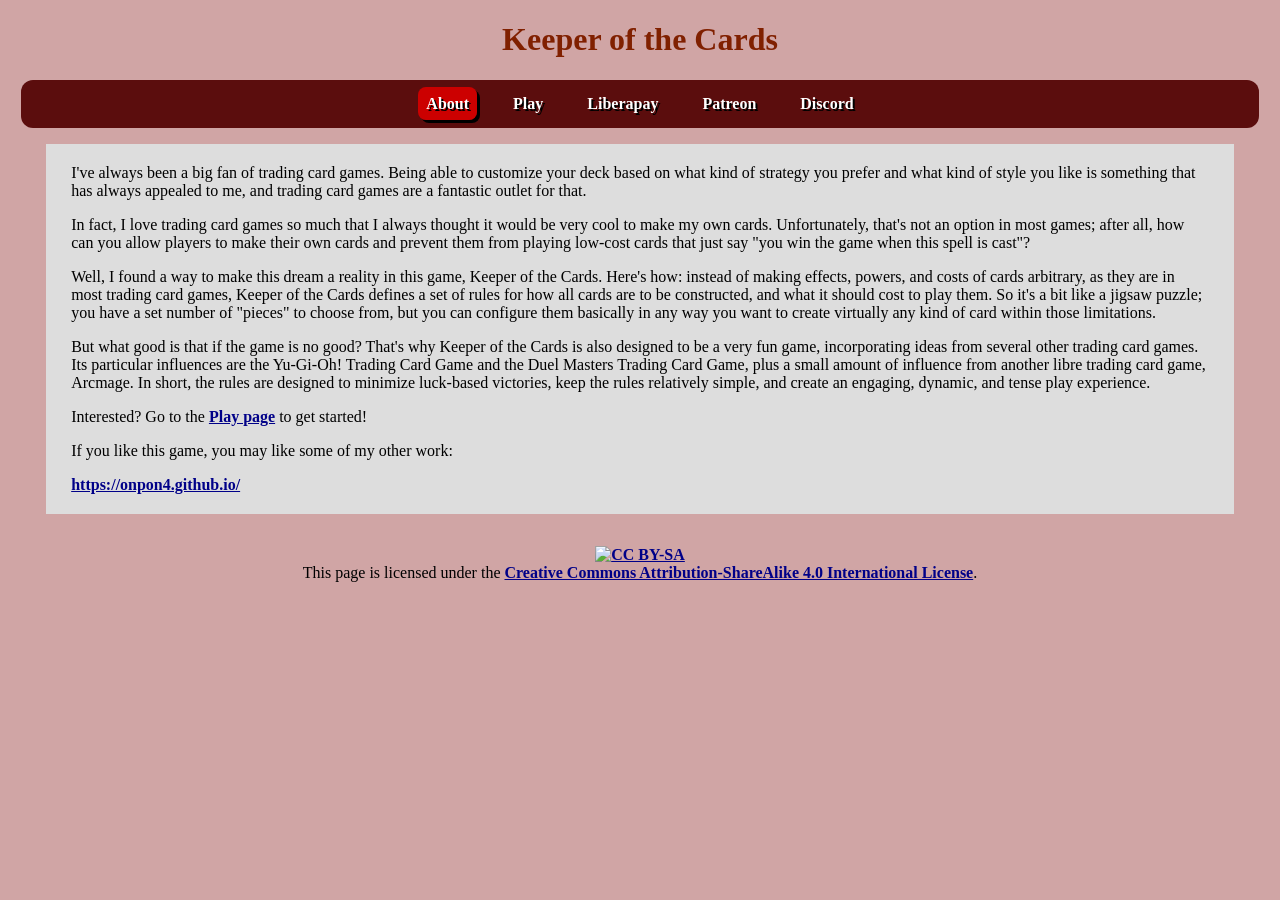
==== index.html @ 3a7cf23c ""Discord Server" -> "Discord"" ====
<!DOCTYPE html>
<html lang="en">

<head>
    <title>About - Keeper of the Cards</title>
    <meta name="description" content="The ultimate DIY trading card game" />
    <meta name="keywords" content="kotc" />
    <meta http-equiv="content-type" content="text/html; charset=utf-8" />
    <meta name="viewport" content="width=device-width, initial-scale=1.0">
    <link rel="stylesheet" type="text/css" href="style.css" />
    <link rel="icon" type="image/png" href="favicon.png" />
</head>

<body>
    <h1 class="header">Keeper of the Cards</h1>
    <nav class="header">
        <ul>
            <li class="current"><a href="index.html">About</a></li>
            <li><a href="play.html">Play</a></li>
            <li><a href="https://liberapay.com/diligentcircle/">Liberapay</a></li>
            <li><a href="https://www.patreon.com/diligentcircle">Patreon</a></li>
            <li><a href="https://discord.gg/PrUugKg">Discord</a></li>
        </ul>
    </nav>

    <main>
        <p>I've always been a big fan of trading card games. Being able to customize your deck based on what kind of strategy you prefer and what kind of style you like is something that has always appealed to me, and trading card games are a fantastic outlet for that.</p>
        <p>In fact, I love trading card games so much that I always thought it would be very cool to make my own cards. Unfortunately, that's not an option in most games; after all, how can you allow players to make their own cards and prevent them from playing low-cost cards that just say "you win the game when this spell is cast"?</p>
        <p>Well, I found a way to make this dream a reality in this game, Keeper of the Cards. Here's how: instead of making effects, powers, and costs of cards arbitrary, as they are in most trading card games, Keeper of the Cards defines a set of rules for how all cards are to be constructed, and what it should cost to play them. So it's a bit like a jigsaw puzzle; you have a set number of "pieces" to choose from, but you can configure them basically in any way you want to create virtually any kind of card within those limitations.</p>
        <p>But what good is that if the game is no good? That's why Keeper of the Cards is also designed to be a very fun game, incorporating ideas from several other trading card games. Its particular influences are the Yu-Gi-Oh! Trading Card Game and the Duel Masters Trading Card Game, plus a small amount of influence from another libre trading card game, Arcmage. In short, the rules are designed to minimize luck-based victories, keep the rules relatively simple, and create an engaging, dynamic, and tense play experience.</p>
        <p>Interested? Go to the <a href="play.html">Play page</a> to get started!</p>
        <p>If you like this game, you may like some of my other work:</p>
        <p><a href="https://onpon4.github.io/">https://onpon4.github.io/</a></p>
    </main>

    <div class="footer">
        <a rel="license" href="https://creativecommons.org/licenses/by-sa/4.0/"><img alt="CC BY-SA" style="border-width:0" src="https://i.creativecommons.org/l/by-sa/3.0/88x31.png" /></a><br />This page is licensed under the <a rel="license" href="https://creativecommons.org/licenses/by-sa/4.0/">Creative Commons Attribution-ShareAlike 4.0 International License</a>.
    </div>
</body>

</html>
---- style.css ----
body
{
    color: black;
    background: #D0A5A5;
}

h1.header
{
    color: #802000;
    text-align: center;
}

a
{
    color: #008;
    font-weight: bold;
    text-decoration: underline;
}

a:visited
{
    color: #408;
}

a:hover
{
    color: #C00;
    font-weight: bold;
    text-decoration: none;
}

nav.header
{
    background: #5B0D0D;
    border-style: hidden;
    border-radius: 12px;
    width: 94%;
    margin-left: auto;
    margin-right: auto;
    padding-left: 2%;
    padding-right: 2%;
    padding-top: 0px;
    padding-bottom: 0px;
    float: none;
    line-height: 300%;
    text-align: center;
    text-shadow: 2px 2px black;
}

nav.header ul
{
    width: 100%;
    margin-left: 0px;
    margin-right: 0px;
    padding-left: 0px;
    padding-right: 0px;
}

nav.header li
{
    display: inline;
    list-style: none;
}

nav.header a, nav.header a:hover, nav.header a:visited
{
    color: white;
    font-weight: bold;
    text-decoration: none;
    padding-left: 8px;
    padding-right: 8px;
    padding-top: 8px;
    padding-bottom: 8px;
    border-style: hidden;
    border-radius: 8px;
    margin-left: 12px;
    margin-right: 12px;
}

nav.header li.current a, nav.header a:hover
{
    background: #C00;
    box-shadow: 3px 3px black;
}

main
{
    background: #DDD;
    width: 90%;
    margin-left: 3%;
    margin-right: 3%;
    padding-left: 2%;
    padding-right: 2%;
    padding-top: 4px;
    padding-bottom: 4px;
    overflow: auto;
}

.floating
{
    float: right;
    max-width: 40%;
    padding-left: 16px;
    padding-top: 16px;
    padding-bottom: 16px;
}

.gameslist
{
    width: 100%;
    margin-top: 12px;
    margin-bottom: 12px;
    padding-top: 4px;
    padding-bottom: 4px;
    overflow: auto;
    font-size: x-large;
    text-align: center;
}

.gameslist img
{
    display: block;
    float: left;
    width: 24%;
    margin-left: 0.5%;
    margin-right: 0.5%;
    margin-top: 0.5%;
    margin-bottom: 0.5%;
}

.footer
{
    width: 100%;
    margin-top: 32px;
    text-align: center;
}
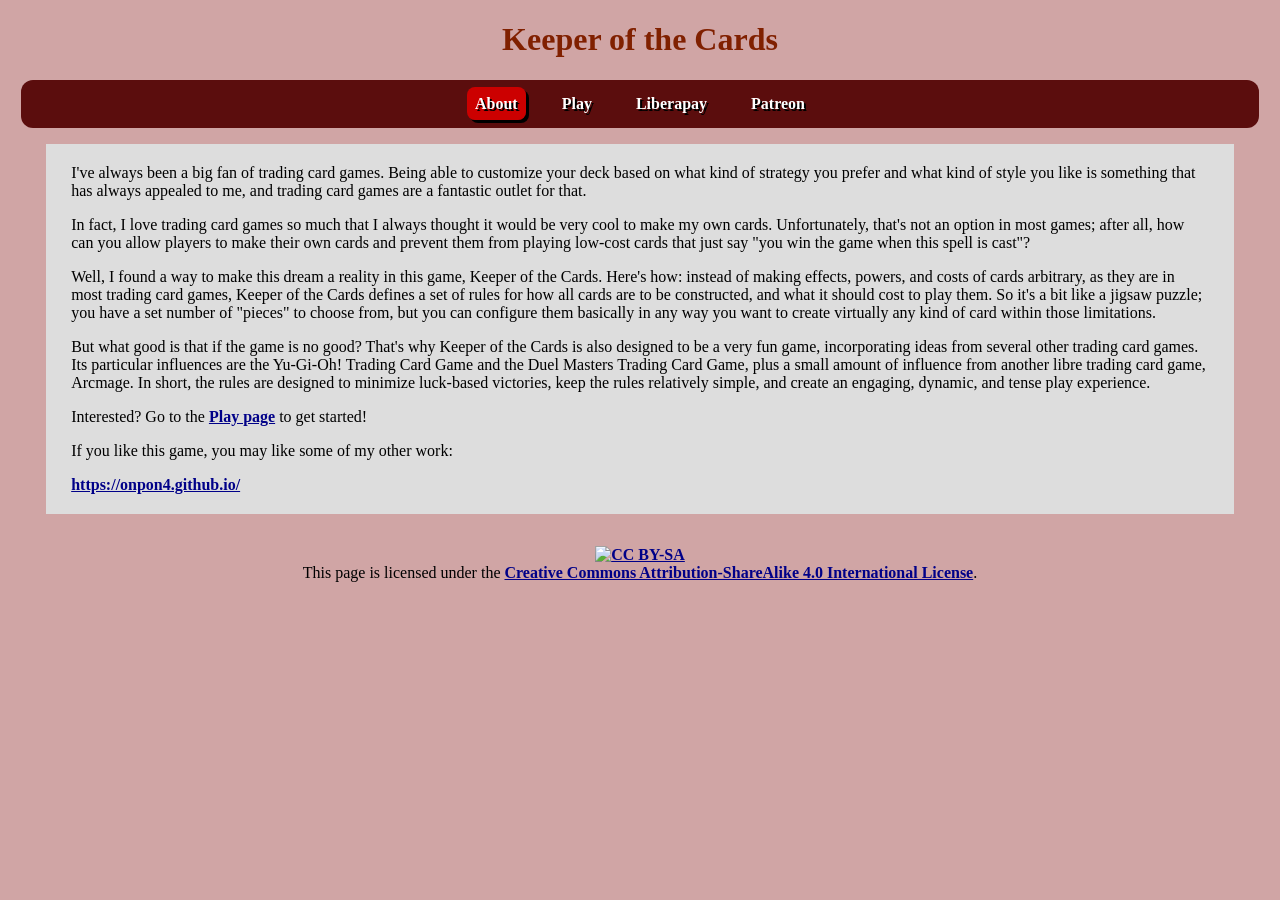
==== commit f8ee9dfd: "Removed Discord link" ====
--- a/index.html
+++ b/index.html
@@ -19,7 +19,6 @@
             <li><a href="play.html">Play</a></li>
             <li><a href="https://liberapay.com/diligentcircle/">Liberapay</a></li>
             <li><a href="https://www.patreon.com/diligentcircle">Patreon</a></li>
-            <li><a href="https://discord.gg/PrUugKg">Discord</a></li>
         </ul>
     </nav>
 
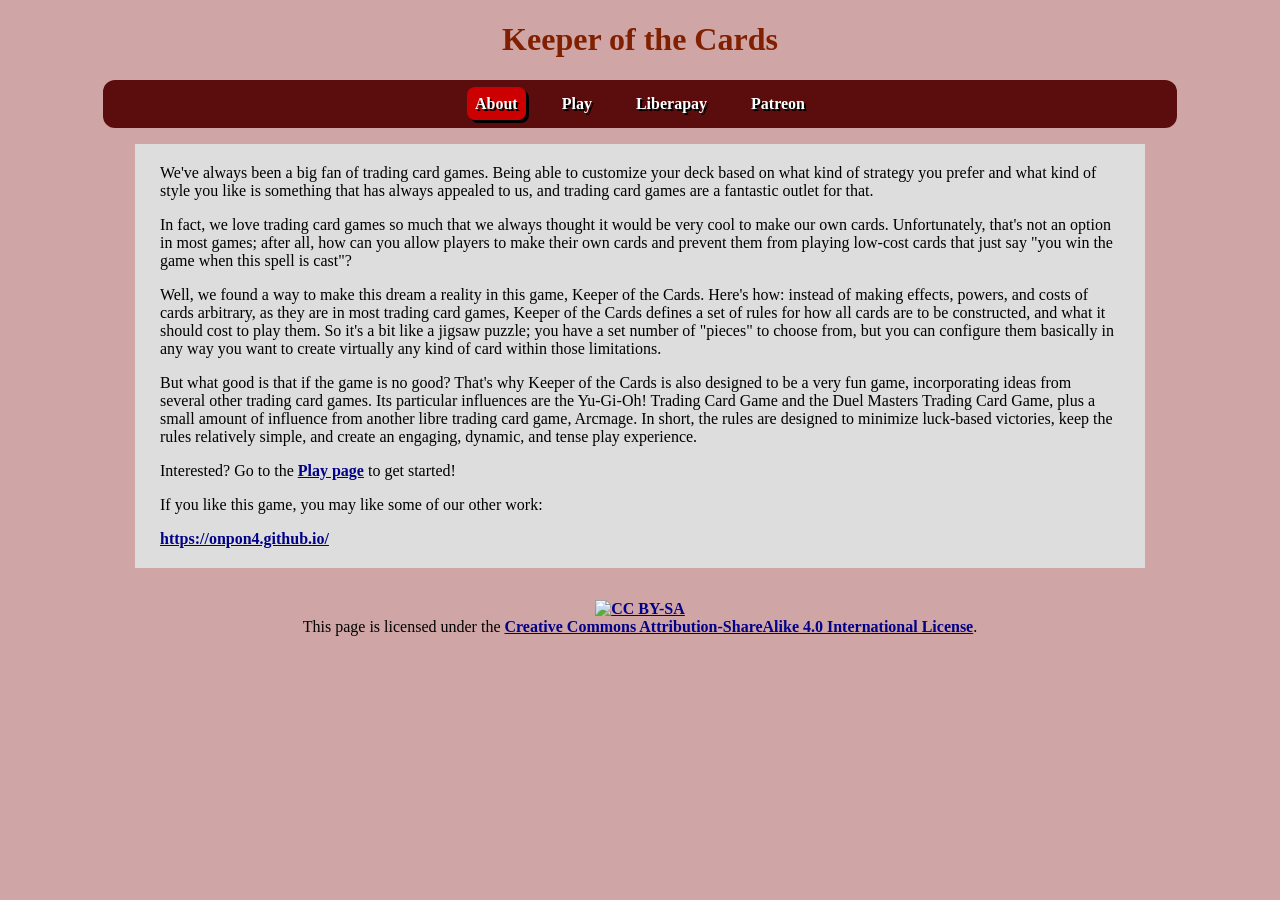
==== commit 2fff19e2: "Updated style" ====
--- a/index.html
+++ b/index.html
@@ -23,12 +23,12 @@
     </nav>
 
     <main>
-        <p>I've always been a big fan of trading card games. Being able to customize your deck based on what kind of strategy you prefer and what kind of style you like is something that has always appealed to me, and trading card games are a fantastic outlet for that.</p>
-        <p>In fact, I love trading card games so much that I always thought it would be very cool to make my own cards. Unfortunately, that's not an option in most games; after all, how can you allow players to make their own cards and prevent them from playing low-cost cards that just say "you win the game when this spell is cast"?</p>
-        <p>Well, I found a way to make this dream a reality in this game, Keeper of the Cards. Here's how: instead of making effects, powers, and costs of cards arbitrary, as they are in most trading card games, Keeper of the Cards defines a set of rules for how all cards are to be constructed, and what it should cost to play them. So it's a bit like a jigsaw puzzle; you have a set number of "pieces" to choose from, but you can configure them basically in any way you want to create virtually any kind of card within those limitations.</p>
+        <p>We've always been a big fan of trading card games. Being able to customize your deck based on what kind of strategy you prefer and what kind of style you like is something that has always appealed to us, and trading card games are a fantastic outlet for that.</p>
+        <p>In fact, we love trading card games so much that we always thought it would be very cool to make our own cards. Unfortunately, that's not an option in most games; after all, how can you allow players to make their own cards and prevent them from playing low-cost cards that just say "you win the game when this spell is cast"?</p>
+        <p>Well, we found a way to make this dream a reality in this game, Keeper of the Cards. Here's how: instead of making effects, powers, and costs of cards arbitrary, as they are in most trading card games, Keeper of the Cards defines a set of rules for how all cards are to be constructed, and what it should cost to play them. So it's a bit like a jigsaw puzzle; you have a set number of "pieces" to choose from, but you can configure them basically in any way you want to create virtually any kind of card within those limitations.</p>
         <p>But what good is that if the game is no good? That's why Keeper of the Cards is also designed to be a very fun game, incorporating ideas from several other trading card games. Its particular influences are the Yu-Gi-Oh! Trading Card Game and the Duel Masters Trading Card Game, plus a small amount of influence from another libre trading card game, Arcmage. In short, the rules are designed to minimize luck-based victories, keep the rules relatively simple, and create an engaging, dynamic, and tense play experience.</p>
         <p>Interested? Go to the <a href="play.html">Play page</a> to get started!</p>
-        <p>If you like this game, you may like some of my other work:</p>
+        <p>If you like this game, you may like some of our other work:</p>
         <p><a href="https://onpon4.github.io/">https://onpon4.github.io/</a></p>
     </main>
 
--- a/style.css
+++ b/style.css
@@ -35,6 +35,7 @@
     border-style: hidden;
     border-radius: 12px;
     width: 94%;
+    max-width: 64em;
     margin-left: auto;
     margin-right: auto;
     padding-left: 2%;
@@ -87,8 +88,9 @@
 {
     background: #DDD;
     width: 90%;
-    margin-left: 3%;
-    margin-right: 3%;
+    max-width: 60em;
+    margin-left: auto;
+    margin-right: auto;
     padding-left: 2%;
     padding-right: 2%;
     padding-top: 4px;
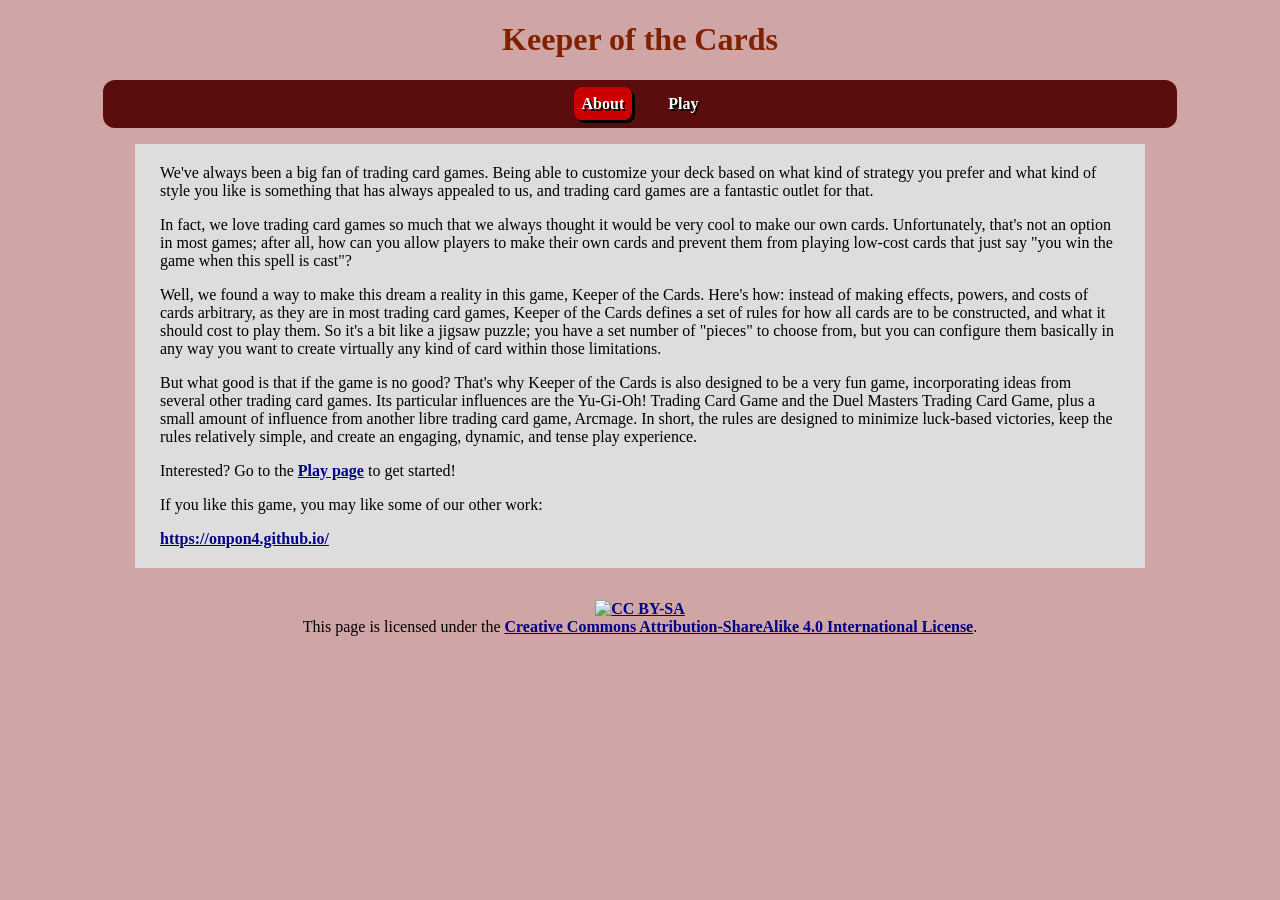
==== commit def4fa2d: "Removed Liberapay and Patreon links." ====
--- a/index.html
+++ b/index.html
@@ -17,8 +17,6 @@
         <ul>
             <li class="current"><a href="index.html">About</a></li>
             <li><a href="play.html">Play</a></li>
-            <li><a href="https://liberapay.com/diligentcircle/">Liberapay</a></li>
-            <li><a href="https://www.patreon.com/diligentcircle">Patreon</a></li>
         </ul>
     </nav>
 
--- a/style.css
+++ b/style.css
@@ -8,6 +8,11 @@
 {
     color: #802000;
     text-align: center;
+}
+
+h1.header img
+{
+    max-width: 100%;
 }
 
 a
@@ -98,11 +103,39 @@
     overflow: auto;
 }
 
+table
+{
+    border-style: solid;
+    border-width: medium;
+}
+
+th, td
+{
+    border-style: solid;
+    border-width: thin;
+    padding-left: 1em;
+    padding-right: 1em;
+    padding-top: 4px;
+    padding-bottom: 4px;
+    text-align: center;
+}
+
 .floating
 {
     float: right;
     max-width: 40%;
     padding-left: 16px;
+    padding-top: 16px;
+    padding-bottom: 16px;
+}
+
+.example
+{
+    display: block;
+    max-width: 100%;
+    max-height: 20em;
+    margin-left: auto;
+    margin-right: auto;
     padding-top: 16px;
     padding-bottom: 16px;
 }
@@ -136,3 +169,17 @@
     margin-top: 32px;
     text-align: center;
 }
+
+@media print
+{
+    .header, .footer {
+        display: none;
+    }
+    h2, h4 {
+        text-align: center;
+    }
+    h3 {
+        text-align: center;
+        page-break-before: always;
+    }
+}
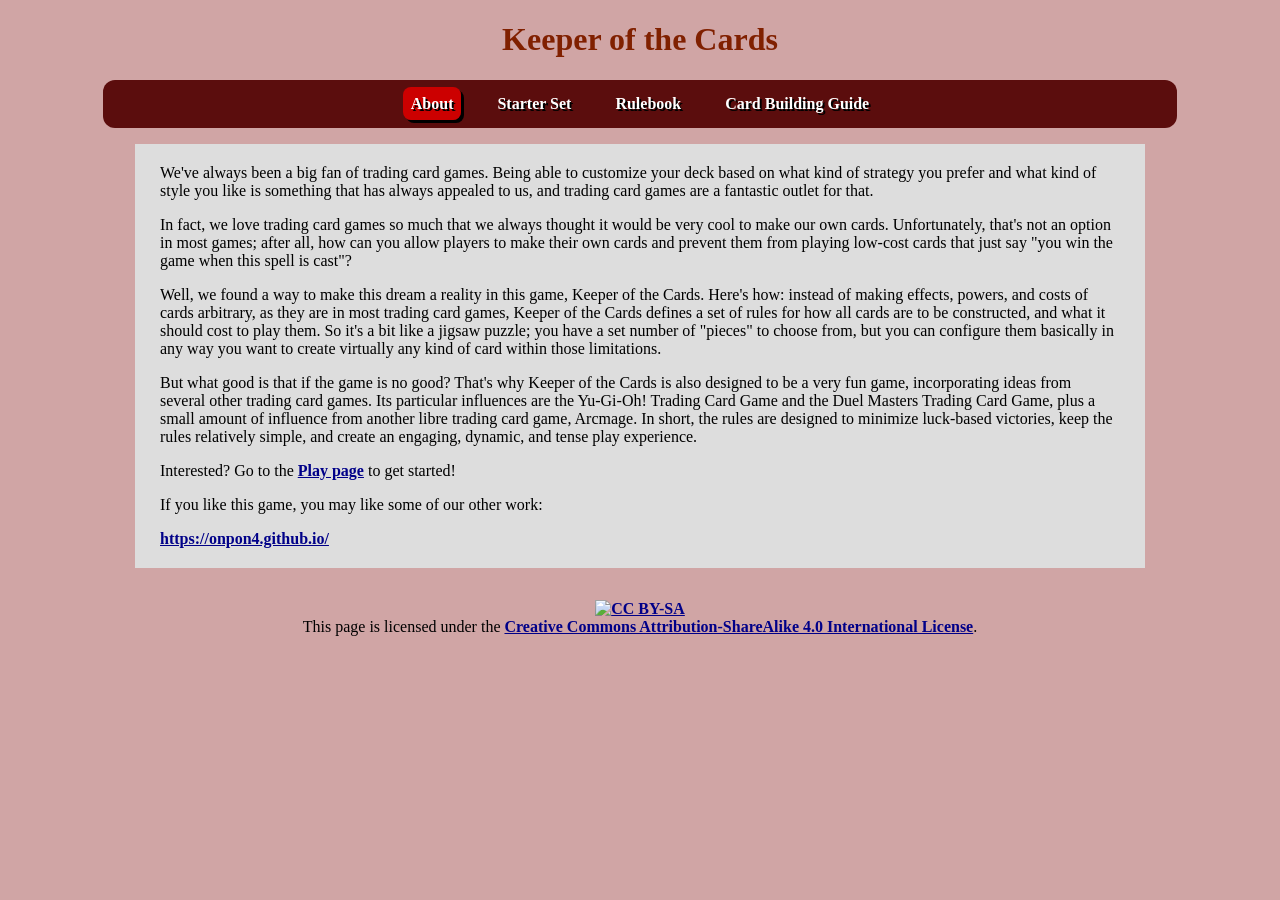
==== commit 14f4f1fd: "Added rulebook, card building guide." ====
--- a/index.html
+++ b/index.html
@@ -16,7 +16,9 @@
     <nav class="header">
         <ul>
             <li class="current"><a href="index.html">About</a></li>
-            <li><a href="play.html">Play</a></li>
+            <li><a href="play.html">Starter Set</a></li>
+            <li><a href="rulebook.html">Rulebook</a></li>
+            <li><a href="cardbuilding.html">Card Building Guide</a></li>
         </ul>
     </nav>
 
--- a/style.css
+++ b/style.css
@@ -180,6 +180,15 @@
     }
     h3 {
         text-align: center;
-        page-break-before: always;
+        break-before: page;
+    }
+    .manual-break {
+        break-before: page;
+    }
+    .no-break {
+        break-inside: avoid;
+    }
+    .no-break-before {
+        break-before: auto;
     }
 }
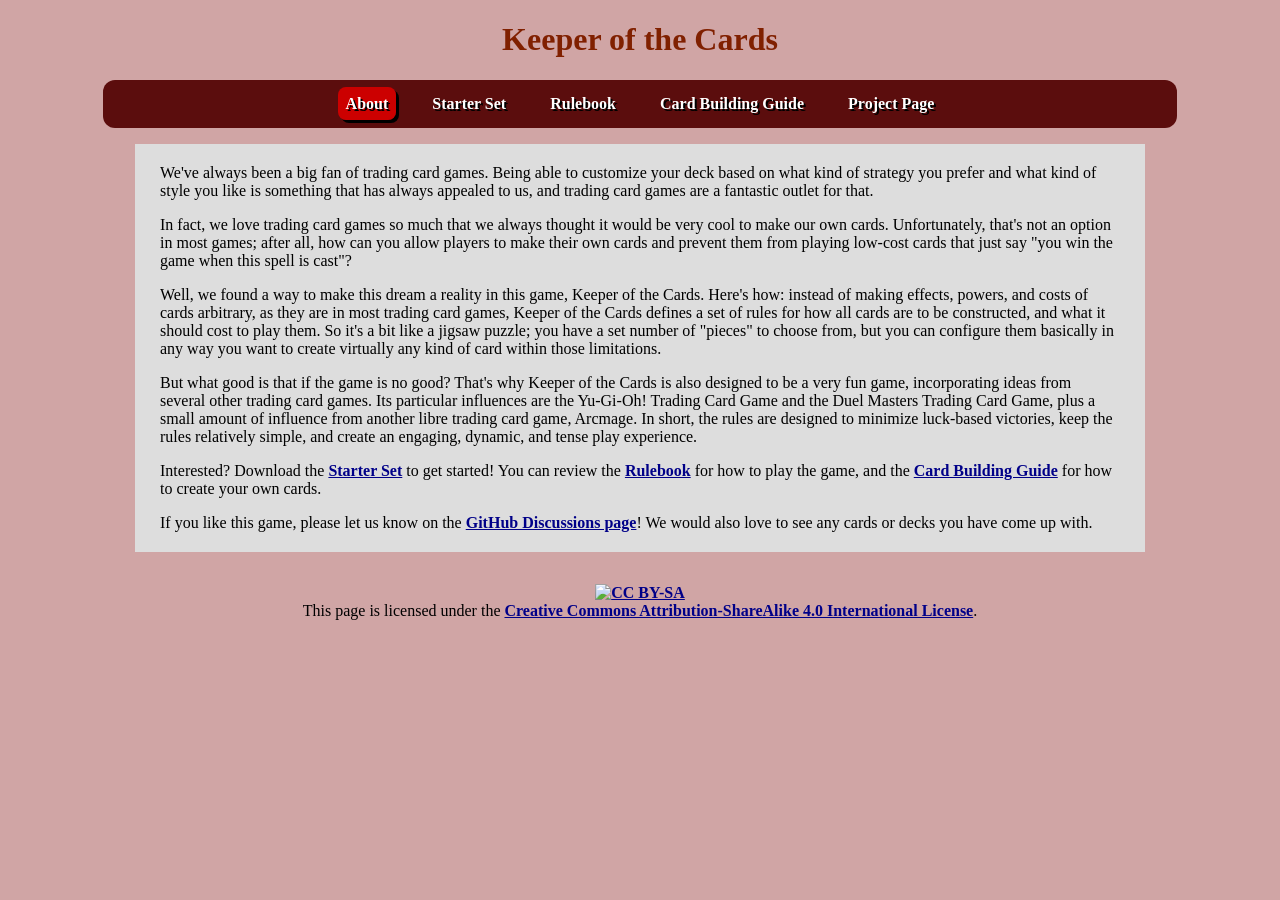
==== commit 5b16ec8f: "Added Project Page link and fixed up the call to action" ====
--- a/index.html
+++ b/index.html
@@ -19,6 +19,7 @@
             <li><a href="play.html">Starter Set</a></li>
             <li><a href="rulebook.html">Rulebook</a></li>
             <li><a href="cardbuilding.html">Card Building Guide</a></li>
+            <li><a href="https://github.com/kotc-game/kotc">Project Page</a></li>
         </ul>
     </nav>
 
@@ -27,9 +28,8 @@
         <p>In fact, we love trading card games so much that we always thought it would be very cool to make our own cards. Unfortunately, that's not an option in most games; after all, how can you allow players to make their own cards and prevent them from playing low-cost cards that just say "you win the game when this spell is cast"?</p>
         <p>Well, we found a way to make this dream a reality in this game, Keeper of the Cards. Here's how: instead of making effects, powers, and costs of cards arbitrary, as they are in most trading card games, Keeper of the Cards defines a set of rules for how all cards are to be constructed, and what it should cost to play them. So it's a bit like a jigsaw puzzle; you have a set number of "pieces" to choose from, but you can configure them basically in any way you want to create virtually any kind of card within those limitations.</p>
         <p>But what good is that if the game is no good? That's why Keeper of the Cards is also designed to be a very fun game, incorporating ideas from several other trading card games. Its particular influences are the Yu-Gi-Oh! Trading Card Game and the Duel Masters Trading Card Game, plus a small amount of influence from another libre trading card game, Arcmage. In short, the rules are designed to minimize luck-based victories, keep the rules relatively simple, and create an engaging, dynamic, and tense play experience.</p>
-        <p>Interested? Go to the <a href="play.html">Play page</a> to get started!</p>
-        <p>If you like this game, you may like some of our other work:</p>
-        <p><a href="https://onpon4.github.io/">https://onpon4.github.io/</a></p>
+        <p>Interested? Download the <a href="play.html">Starter Set</a> to get started! You can review the <a href="rulebook.html">Rulebook</a> for how to play the game, and the <a href="cardbuilding.html">Card Building Guide</a> for how to create your own cards.</p>
+        <p>If you like this game, please let us know on the <a href="https://github.com/kotc-game/kotc/discussions">GitHub Discussions page</a>! We would also love to see any cards or decks you have come up with.</p>
     </main>
 
     <div class="footer">
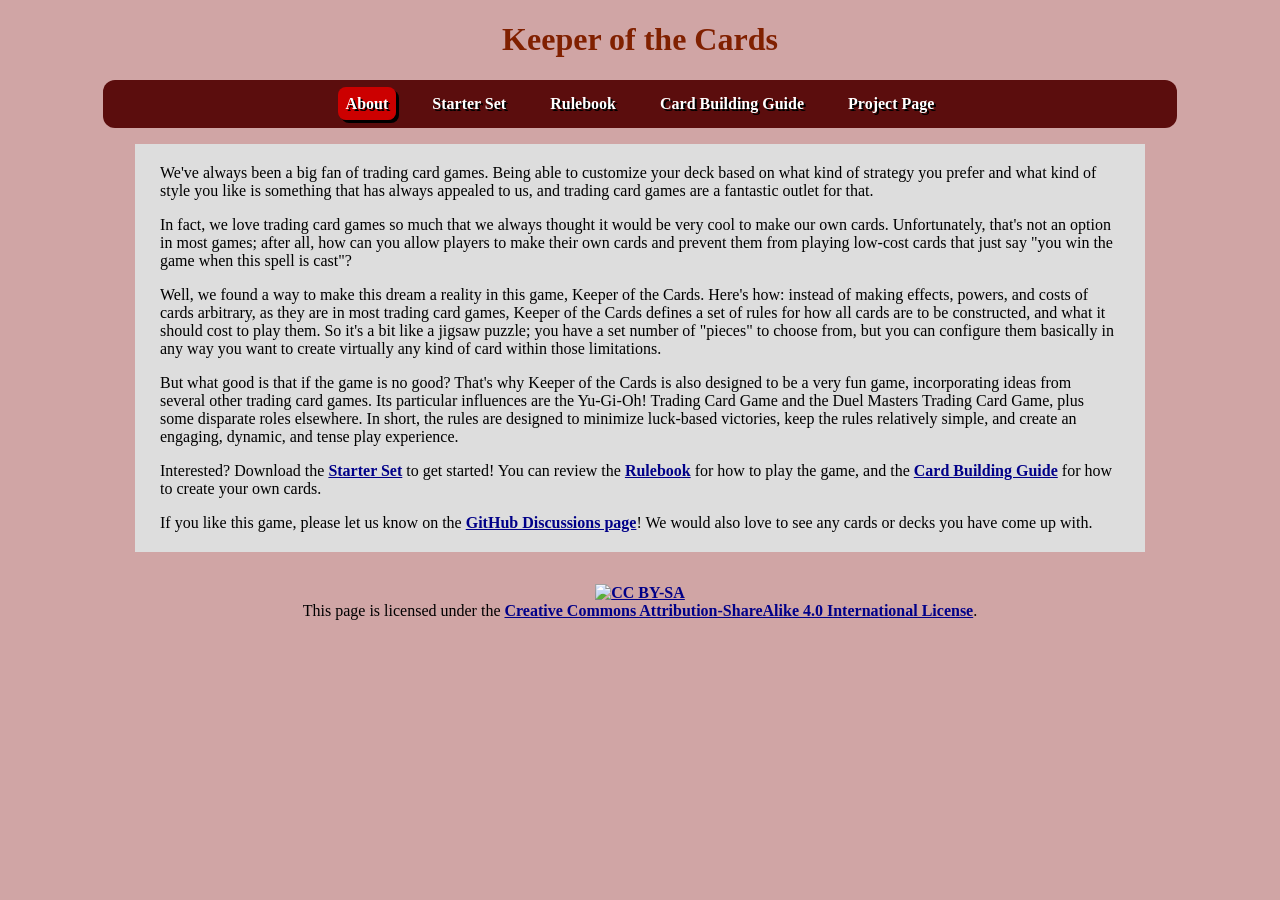
==== commit 925bf225: "Modified one of the about paragraphs." ====
--- a/index.html
+++ b/index.html
@@ -27,7 +27,7 @@
         <p>We've always been a big fan of trading card games. Being able to customize your deck based on what kind of strategy you prefer and what kind of style you like is something that has always appealed to us, and trading card games are a fantastic outlet for that.</p>
         <p>In fact, we love trading card games so much that we always thought it would be very cool to make our own cards. Unfortunately, that's not an option in most games; after all, how can you allow players to make their own cards and prevent them from playing low-cost cards that just say "you win the game when this spell is cast"?</p>
         <p>Well, we found a way to make this dream a reality in this game, Keeper of the Cards. Here's how: instead of making effects, powers, and costs of cards arbitrary, as they are in most trading card games, Keeper of the Cards defines a set of rules for how all cards are to be constructed, and what it should cost to play them. So it's a bit like a jigsaw puzzle; you have a set number of "pieces" to choose from, but you can configure them basically in any way you want to create virtually any kind of card within those limitations.</p>
-        <p>But what good is that if the game is no good? That's why Keeper of the Cards is also designed to be a very fun game, incorporating ideas from several other trading card games. Its particular influences are the Yu-Gi-Oh! Trading Card Game and the Duel Masters Trading Card Game, plus a small amount of influence from another libre trading card game, Arcmage. In short, the rules are designed to minimize luck-based victories, keep the rules relatively simple, and create an engaging, dynamic, and tense play experience.</p>
+        <p>But what good is that if the game is no good? That's why Keeper of the Cards is also designed to be a very fun game, incorporating ideas from several other trading card games. Its particular influences are the Yu-Gi-Oh! Trading Card Game and the Duel Masters Trading Card Game, plus some disparate roles elsewhere. In short, the rules are designed to minimize luck-based victories, keep the rules relatively simple, and create an engaging, dynamic, and tense play experience.</p>
         <p>Interested? Download the <a href="play.html">Starter Set</a> to get started! You can review the <a href="rulebook.html">Rulebook</a> for how to play the game, and the <a href="cardbuilding.html">Card Building Guide</a> for how to create your own cards.</p>
         <p>If you like this game, please let us know on the <a href="https://github.com/kotc-game/kotc/discussions">GitHub Discussions page</a>! We would also love to see any cards or decks you have come up with.</p>
     </main>
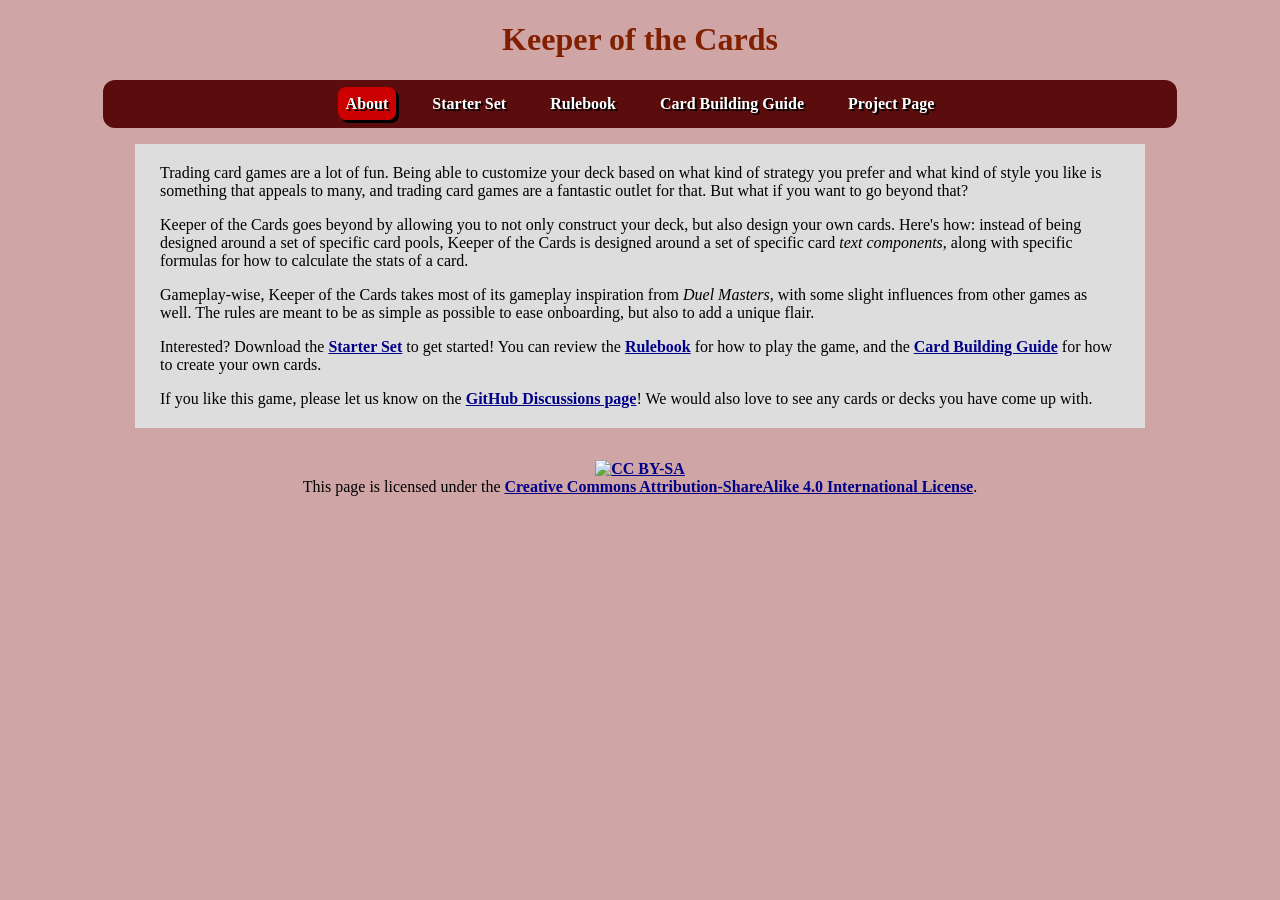
==== commit 0ca9b4cc: "Improved the main page." ====
--- a/index.html
+++ b/index.html
@@ -24,10 +24,9 @@
     </nav>
 
     <main>
-        <p>We've always been a big fan of trading card games. Being able to customize your deck based on what kind of strategy you prefer and what kind of style you like is something that has always appealed to us, and trading card games are a fantastic outlet for that.</p>
-        <p>In fact, we love trading card games so much that we always thought it would be very cool to make our own cards. Unfortunately, that's not an option in most games; after all, how can you allow players to make their own cards and prevent them from playing low-cost cards that just say "you win the game when this spell is cast"?</p>
-        <p>Well, we found a way to make this dream a reality in this game, Keeper of the Cards. Here's how: instead of making effects, powers, and costs of cards arbitrary, as they are in most trading card games, Keeper of the Cards defines a set of rules for how all cards are to be constructed, and what it should cost to play them. So it's a bit like a jigsaw puzzle; you have a set number of "pieces" to choose from, but you can configure them basically in any way you want to create virtually any kind of card within those limitations.</p>
-        <p>But what good is that if the game is no good? That's why Keeper of the Cards is also designed to be a very fun game, incorporating ideas from several other trading card games. Its particular influences are the Yu-Gi-Oh! Trading Card Game and the Duel Masters Trading Card Game, plus some disparate roles elsewhere. In short, the rules are designed to minimize luck-based victories, keep the rules relatively simple, and create an engaging, dynamic, and tense play experience.</p>
+        <p>Trading card games are a lot of fun. Being able to customize your deck based on what kind of strategy you prefer and what kind of style you like is something that appeals to many, and trading card games are a fantastic outlet for that. But what if you want to go beyond that?</p>
+        <p>Keeper of the Cards goes beyond by allowing you to not only construct your deck, but also design your own cards. Here's how: instead of being designed around a set of specific card pools, Keeper of the Cards is designed around a set of specific card <em>text components</em>, along with specific formulas for how to calculate the stats of a card.</p>
+        <p>Gameplay-wise, Keeper of the Cards takes most of its gameplay inspiration from <cite>Duel Masters</cite>, with some slight influences from other games as well. The rules are meant to be as simple as possible to ease onboarding, but also to add a unique flair.</p>
         <p>Interested? Download the <a href="play.html">Starter Set</a> to get started! You can review the <a href="rulebook.html">Rulebook</a> for how to play the game, and the <a href="cardbuilding.html">Card Building Guide</a> for how to create your own cards.</p>
         <p>If you like this game, please let us know on the <a href="https://github.com/kotc-game/kotc/discussions">GitHub Discussions page</a>! We would also love to see any cards or decks you have come up with.</p>
     </main>
